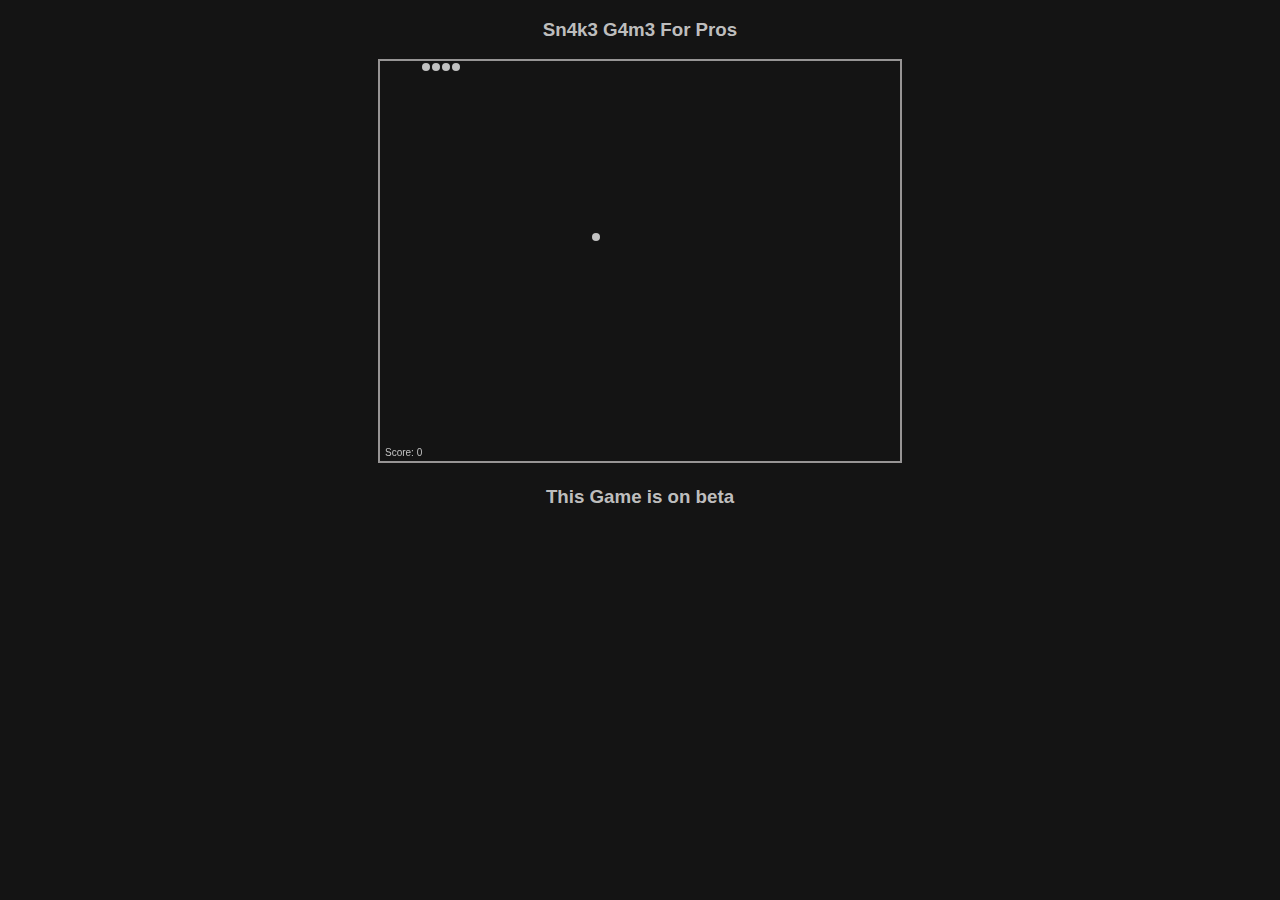
==== server/port80/index.html @ e6f39e68 "Bulid a map" ====
<!DOCTYPE html>
<html lang="en">

<head>
    <meta charset="UTF-8">
    <meta http-equiv="X-UA-Compatible" content="IE=edge">
    <meta name="viewport" content="width=device-width, initial-scale=1.0">
    <title>Document</title>
    <link rel="stylesheet" href="style.css">
</head>

<body>
    <h3>Sn4k3 G4m3 For Pros</h3>
    <canvas id="stage" height="400" width="520"></canvas>
    <h3>This Game is on <b>beta</b></h3>
    <script src="script.js"></script>
</body>

</html>
---- server/port80/style.css ----
body {
  background-color: #141414;
  text-align:center;
  font-family: helvetica;
}
h3 {
  color: #dddd;
}
canvas {
  border: 2px solid rgb(151, 149, 149);
  background-color: #141414;
}
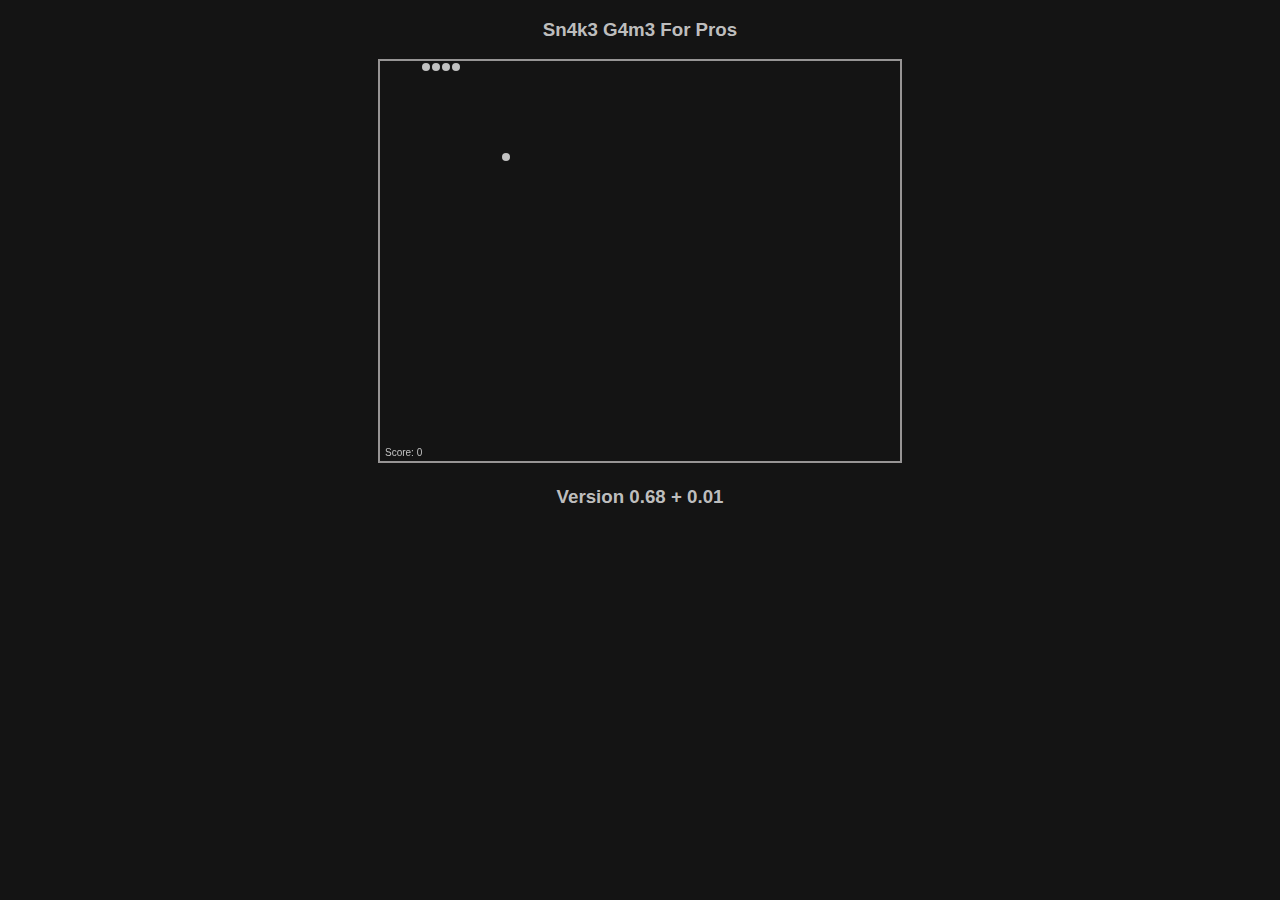
==== commit 86d31e58: "port80" ====
--- a/server/port80/index.html
+++ b/server/port80/index.html
@@ -1,6 +1,6 @@
 <!DOCTYPE html>
 <html lang="en">
-
+<!-- flag{F4k3_fL4g_JuS7_F0r_fUn}--->
 <head>
     <meta charset="UTF-8">
     <meta http-equiv="X-UA-Compatible" content="IE=edge">
@@ -12,8 +12,8 @@
 <body>
     <h3>Sn4k3 G4m3 For Pros</h3>
     <canvas id="stage" height="400" width="520"></canvas>
-    <h3>This Game is on <b>beta</b></h3>
+    <h3>Version 0.68 + 0.01</h3>
     <script src="script.js"></script>
 </body>
 
-</html>+</html>
